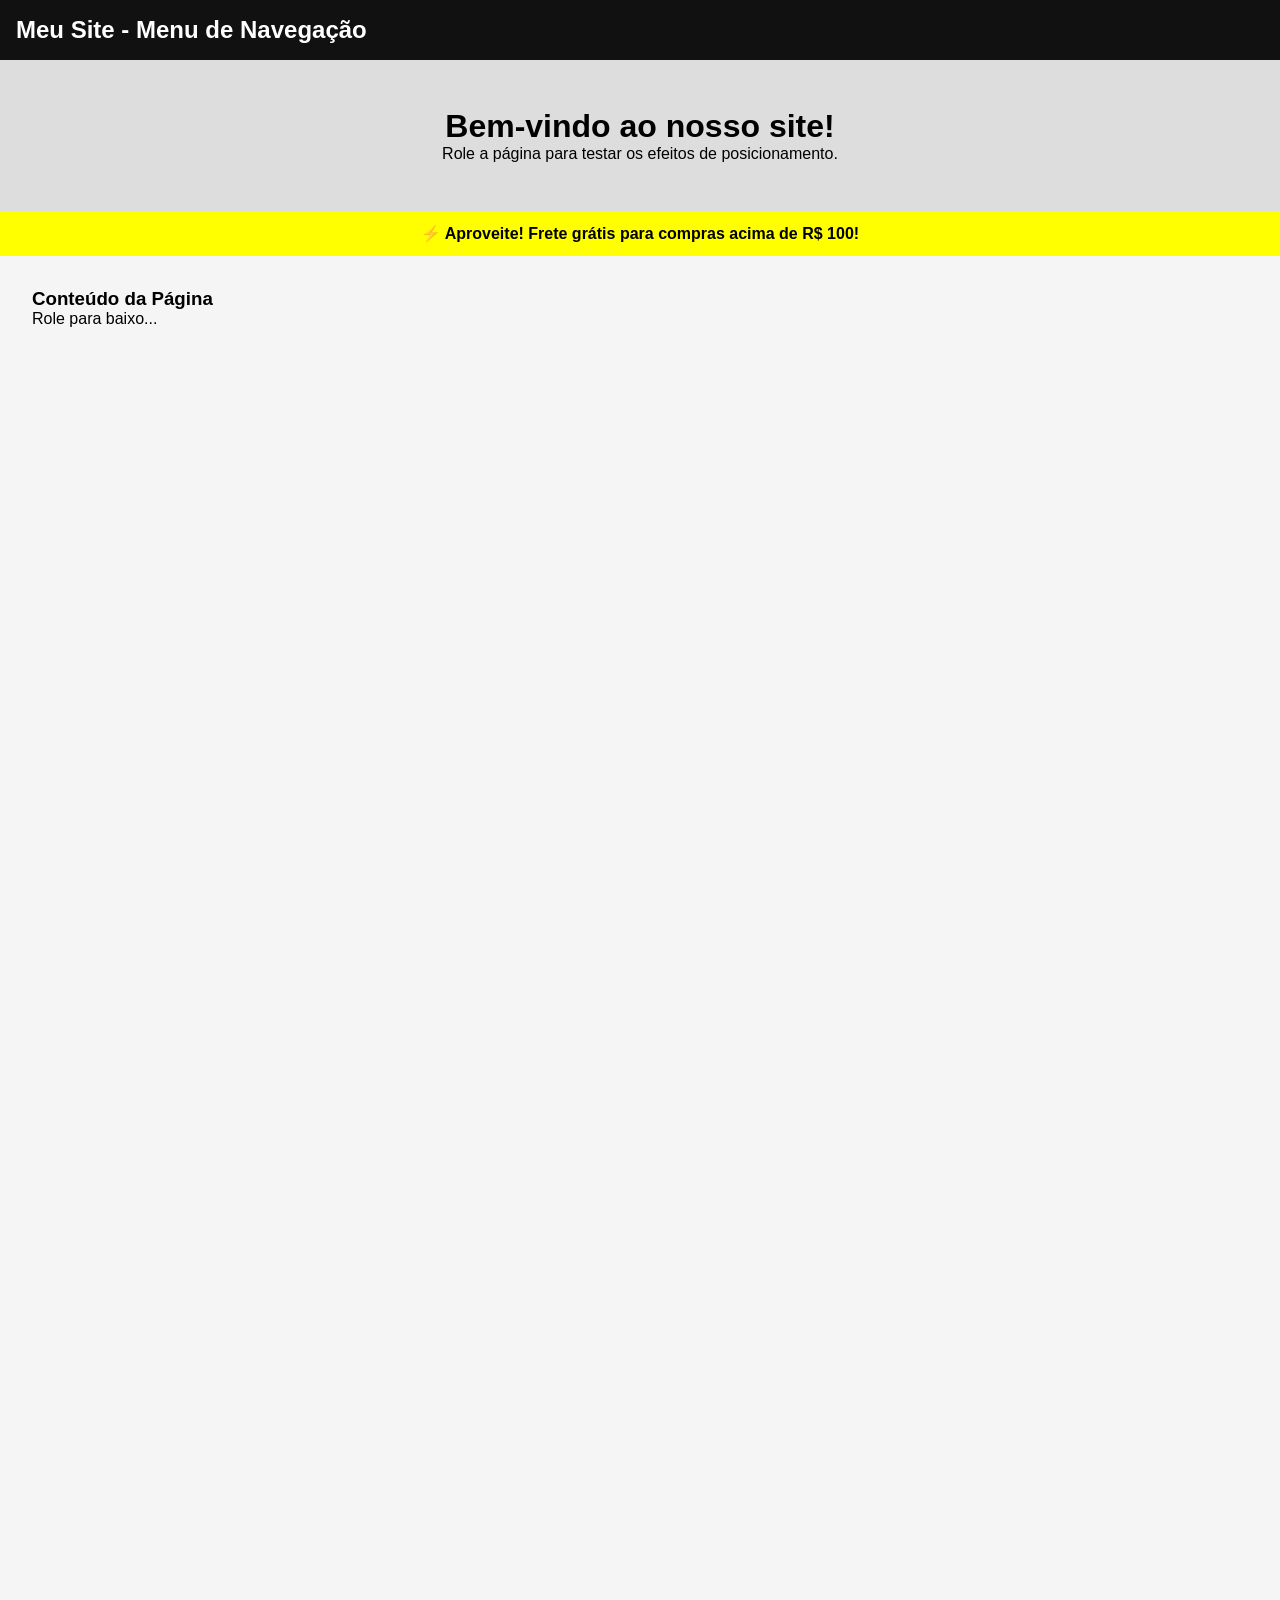
==== index.html @ 05d5781a "Add files via upload" ====
<!DOCTYPE html>
<html lang="pt-br">

<head>
    <meta charset="UTF-8">
    <meta name="viewport" content="width=device-width, initial-scale=1.0">
    <title>Experimento - Fixed e Sticky</title>

    <link rel="stylesheet" href="style.css">
</head>

<body>

    <nav class="navbar">
        <h2>Meu Site - Menu de Navegação</h2>
    </nav>

    <div class="header-space"></div>

    <header class="hero">
        <h1>Bem-vindo ao nosso site!</h1>
        <p>Role a página para testar os efeitos de posicionamento.</p>
    </header>

    <div class="aviso-sticky">
        ⚡ Aproveite! Frete grátis para compras acima de R$ 100!
    </div>

    <main class="conteudo">
        <h3>Conteúdo da Página</h3>
        <p>Role para baixo...</p>
    </main>

</body>

</html>
---- style.css ----
* {
    margin: 0;
    padding: 0;
    box-sizing: border-box;
}

body {
    font-family: sans-serif;
    background-color: #f5f5f5;
}
.navbar {
    background-color: #111;
    color: #fff;
    padding: 1rem;
    width: 100%;

    position: fixed;
    top: 0;
    left: 0;
    z-index: 1000;
}
.header-space {
    height: 60px;
}

.hero {
    background-color: #ddd;
    padding: 3rem 1rem;
    text-align: center;
}
.aviso-sticky {
    background-color: #ff0;
    color: #000;
    padding: 0.8rem;
    text-align: center;
    font-weight: bold;

    position: sticky;
    top: 60px;
    z-index: 999;
}

.conteudo {
    height: 200vh;
    padding: 2rem;
}
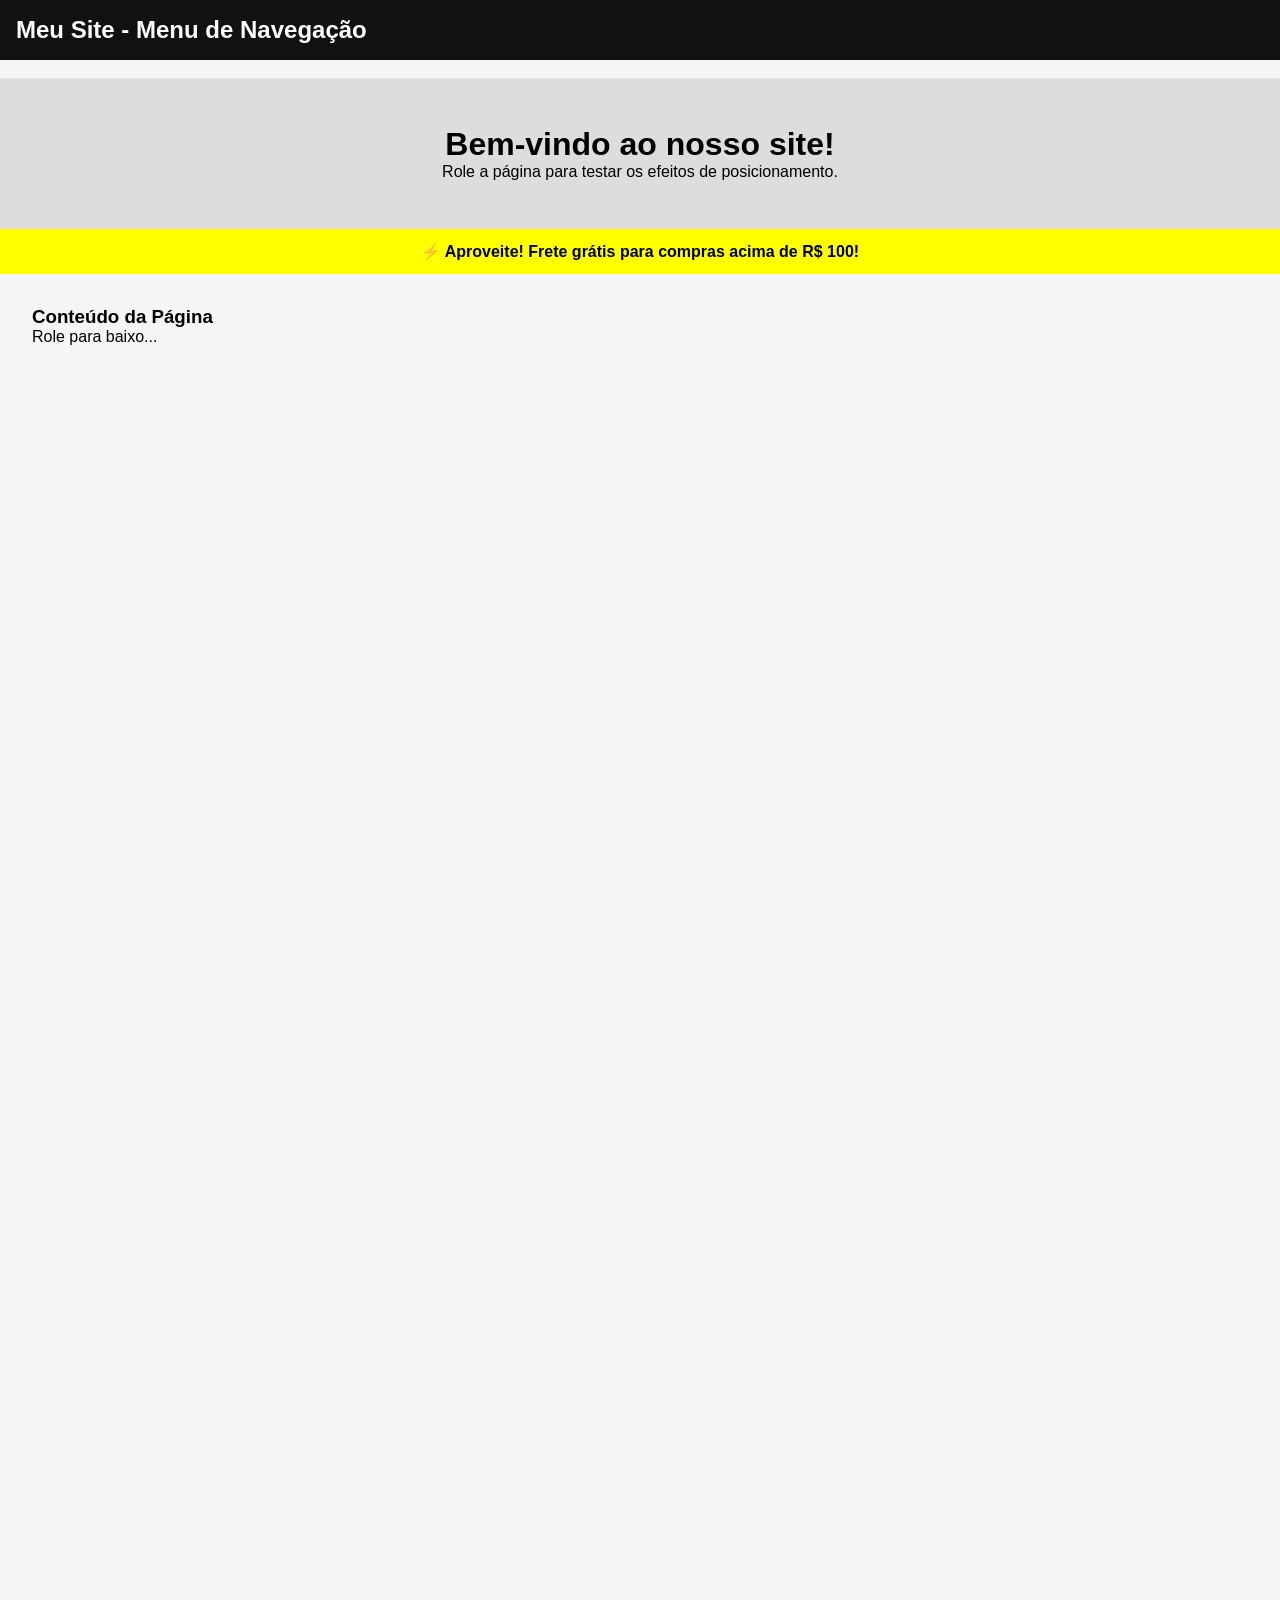
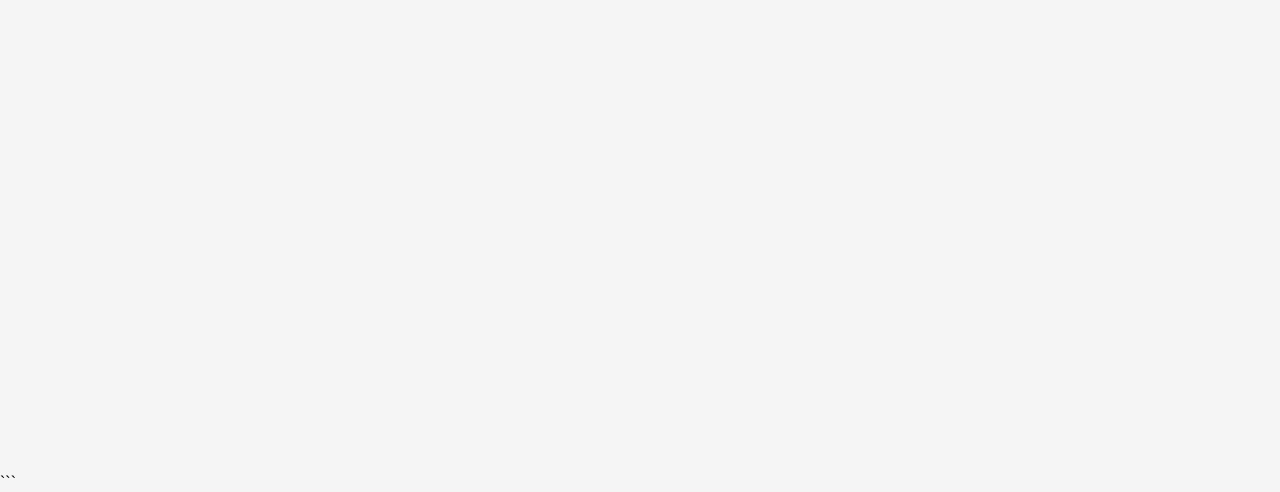
==== commit d715030d: "Update index.html" ====
--- a/index.html
+++ b/index.html
@@ -1,12 +1,66 @@
+```html
 <!DOCTYPE html>
 <html lang="pt-br">
 
 <head>
     <meta charset="UTF-8">
-    <meta name="viewport" content="width=device-width, initial-scale=1.0">
     <title>Experimento - Fixed e Sticky</title>
 
-    <link rel="stylesheet" href="style.css">
+    <style>
+        * {
+            margin: 0;
+            padding: 0;
+            box-sizing: border-box;
+        }
+
+        body {
+            font-family: sans-serif;
+            background-color: #f5f5f5;
+        }
+
+        /* EXERCÍCIO A: Navbar fixa no topo da janela */
+        .navbar {
+            background-color: #111;
+            color: #fff;
+            padding: 1rem;
+            width: 100%;
+
+            position: fixed;
+            top: 0;
+            left: 0;
+            z-index: 1000;
+        }
+
+        .header-space {
+            /* Espaçamento para o conteúdo não ficar escondido atrás da navbar */
+            height: 60px;
+        }
+
+        .hero {
+            background-color: #ddd;
+            padding: 3rem 1rem;
+            text-align: center;
+        }
+
+        /* EXERCÍCIO B: Barra de aviso grudada abaixo da Navbar */
+        .aviso-sticky {
+            background-color: #ff0;
+            color: #000;
+            padding: 0.8rem;
+            text-align: center;
+            font-weight: bold;
+
+            position: sticky;
+            top: 60px;
+            z-index: 999;
+        }
+
+        .conteudo {
+            height: 200vh;
+            /* Altura grande para permitir rolagem da página */
+            padding: 2rem;
+        }
+    </style>
 </head>
 
 <body>
@@ -33,4 +87,5 @@
 
 </body>
 
-</html>+</html>
+```
